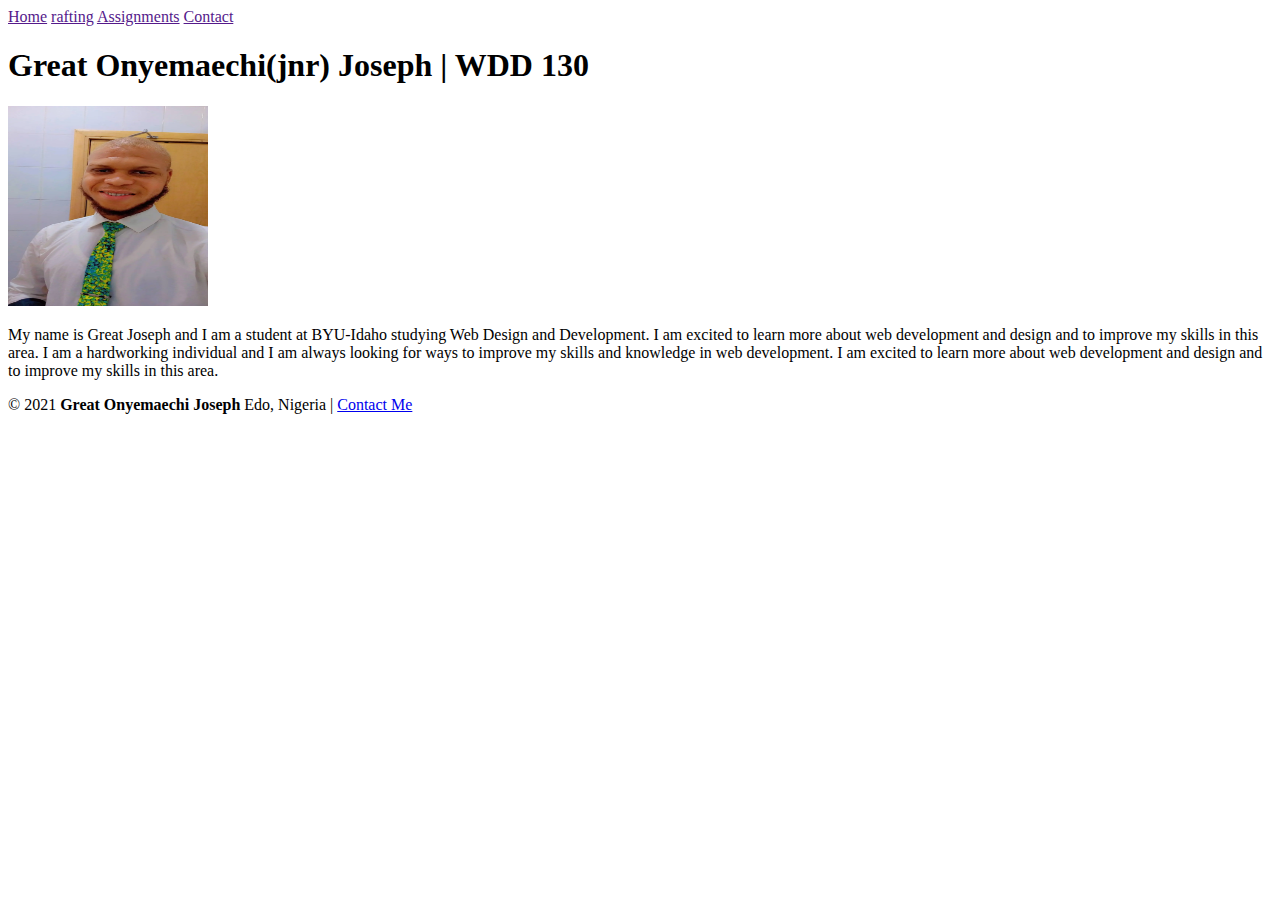
==== index.html @ 158ca69f "student Homepage" ====
<!DOCTYPE html>
<html lang="en-US">
<head>
    <meta charset="UTF-8">
    <meta name="viewport" content="width=device-width, initial-scale=1.0">
    <title> Great Onyemaechi(jnr) Joseph | WDD 130</title>
    <link rel="stylesheet" type="text/css" href="styles.css">
</head>
<body>
    <header>
        <nav>
            <a href="">Home</a>
            <a href="">rafting</a>
            <a href="">Assignments</a>
            <a href="">Contact</a>
        </nav>    
    </header>
    <main>
        <h1>Great Onyemaechi(jnr) Joseph | WDD 130</h1>
        <img src="images/profile.webp" alt="Profile Picture" width="200" height="200">
        <p>My name is Great Joseph and I am a student at BYU-Idaho studying Web Design and Development. I am
            excited to learn more about web development and design and to improve my skills in this area. I am a
            hardworking individual and I am always looking for ways to improve my skills and knowledge in web
            development. I am excited to learn more about web development and design and to improve my skills in
            this area.
        </p>
    </main>
    <footer>
        <p>&copy; 2021 <strong>Great Onyemaechi Joseph</strong> Edo, Nigeria | <a href="#">Contact Me</a></p>
    </footer>
</body>
</html>
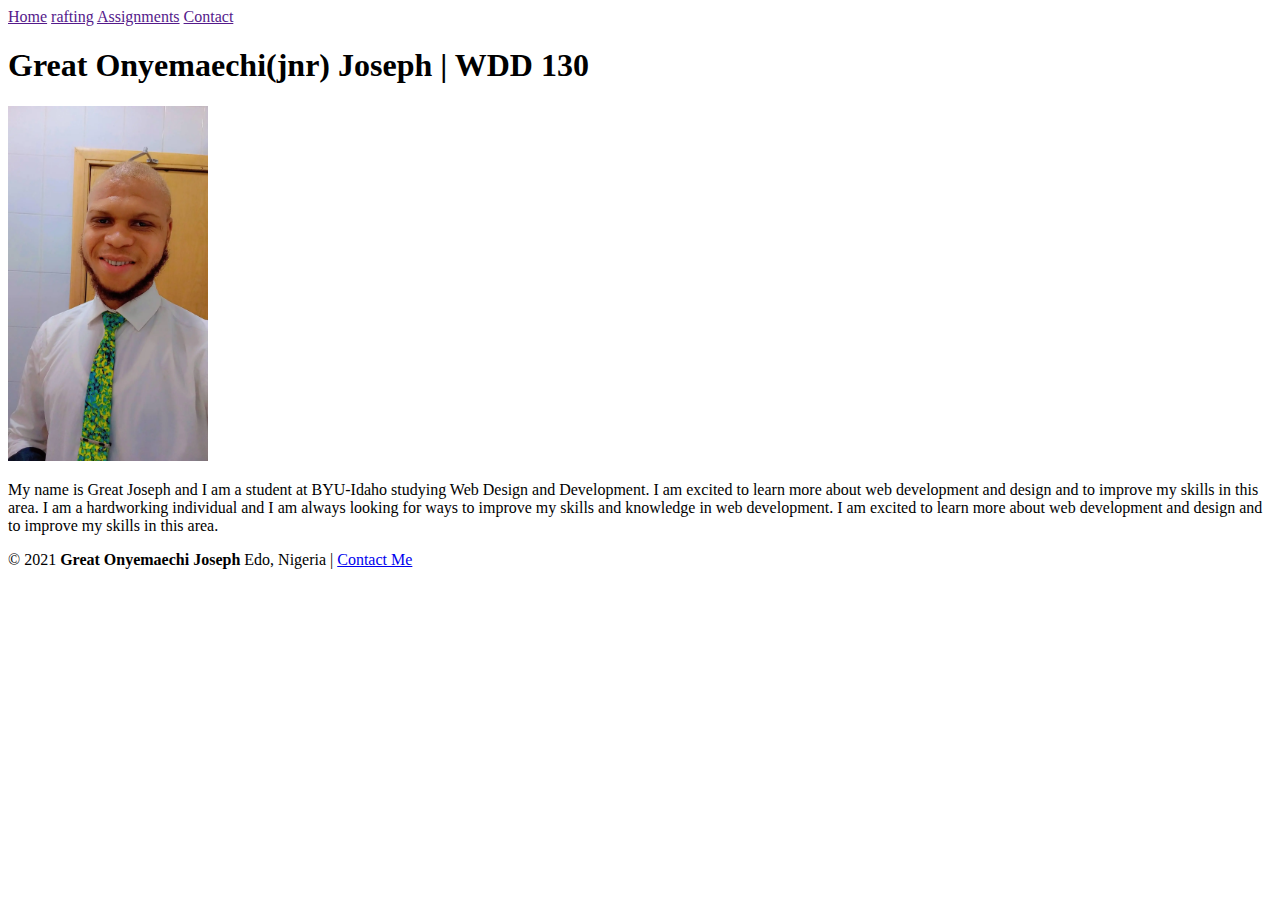
==== commit f1f6ee9f: "profile_pic_fix" ====
--- a/index.html
+++ b/index.html
@@ -17,7 +17,7 @@
     </header>
     <main>
         <h1>Great Onyemaechi(jnr) Joseph | WDD 130</h1>
-        <img src="images/profile.webp" alt="Profile Picture" width="200" height="200">
+        <img src="images/profile.webp" alt="Profile Picture" width="200">
         <p>My name is Great Joseph and I am a student at BYU-Idaho studying Web Design and Development. I am
             excited to learn more about web development and design and to improve my skills in this area. I am a
             hardworking individual and I am always looking for ways to improve my skills and knowledge in web
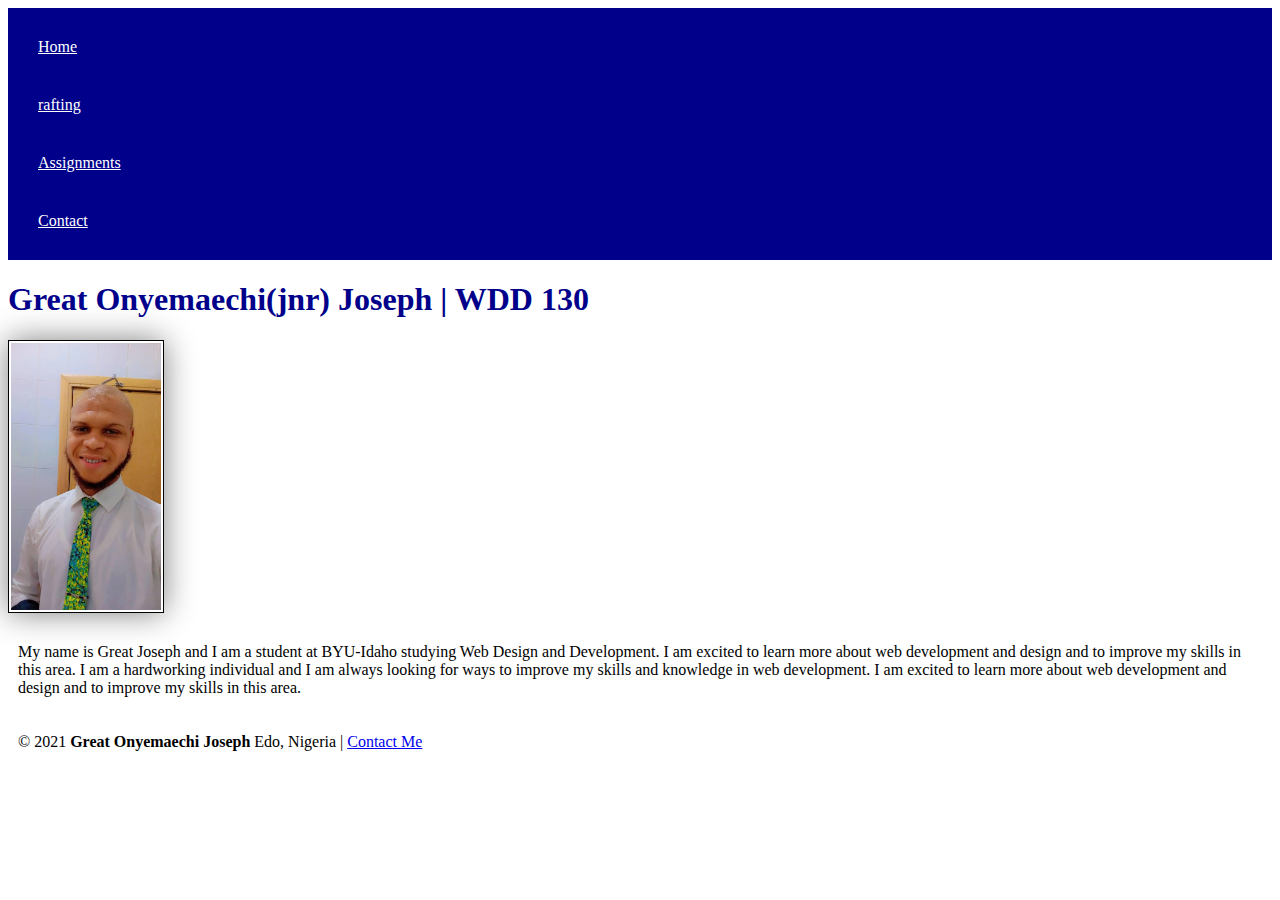
==== commit 9ebd0f50: "Homepage_styling" ====
--- a/index.html
+++ b/index.html
@@ -4,7 +4,7 @@
     <meta charset="UTF-8">
     <meta name="viewport" content="width=device-width, initial-scale=1.0">
     <title> Great Onyemaechi(jnr) Joseph | WDD 130</title>
-    <link rel="stylesheet" type="text/css" href="styles.css">
+    <link rel="stylesheet" type="text/css" href="styles/styles.css">
 </head>
 <body>
     <header>
--- a/styles/styles.css
+++ b/styles/styles.css
@@ -0,0 +1,25 @@
+nav{
+    background-color: darkblue;
+    padding: 10px;
+}
+ nav a {
+    color: white;
+    display: block;
+    padding: 20px;
+}
+
+h1 {
+    color: darkblue;
+}
+
+img{
+    width: 150px;
+    height: auto;
+    border: 1px solid black;
+    padding: 2px;
+    box-shadow: 0 0 30px gray;
+}
+
+p{
+    padding: 10px;
+}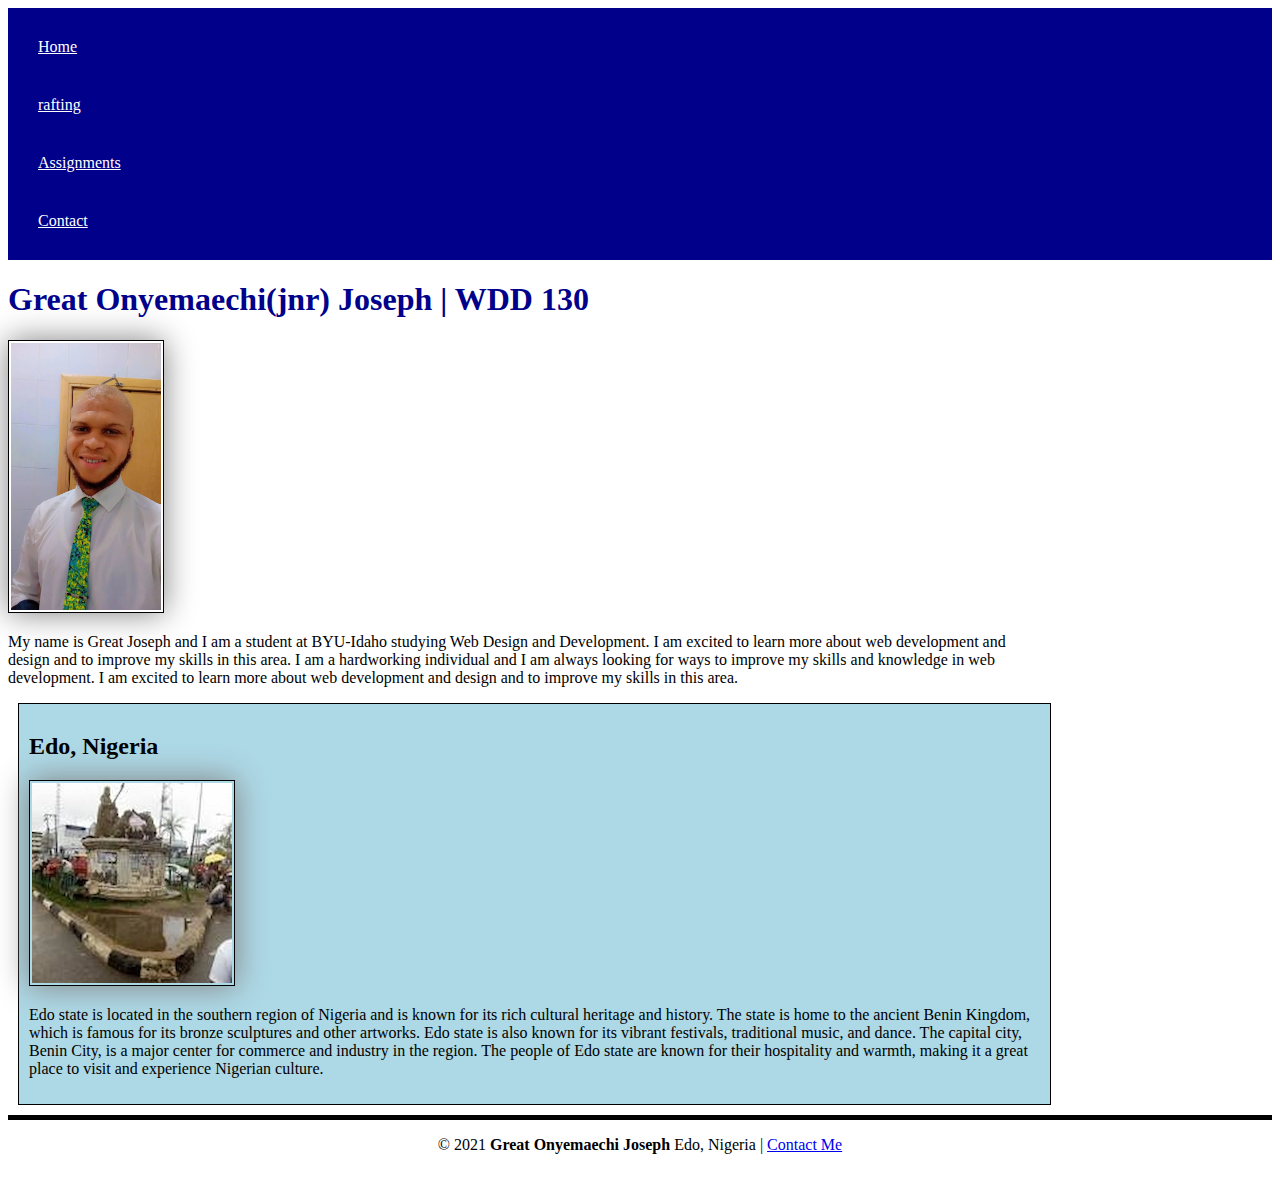
==== commit 4f5d7f5f: "homepage enhancement" ====
--- a/index.html
+++ b/index.html
@@ -1,32 +1,50 @@
 <!DOCTYPE html>
 <html lang="en-US">
-<head>
-    <meta charset="UTF-8">
-    <meta name="viewport" content="width=device-width, initial-scale=1.0">
-    <title> Great Onyemaechi(jnr) Joseph | WDD 130</title>
-    <link rel="stylesheet" type="text/css" href="styles/styles.css">
-</head>
-<body>
+  <head>
+    <meta charset="UTF-8" />
+    <meta name="viewport" content="width=device-width, initial-scale=1.0" />
+    <title>Great Onyemaechi(jnr) Joseph | WDD 130</title>
+    <link rel="stylesheet" type="text/css" href="styles/styles.css" />
+  </head>
+  <body>
     <header>
-        <nav>
-            <a href="">Home</a>
-            <a href="">rafting</a>
-            <a href="">Assignments</a>
-            <a href="">Contact</a>
-        </nav>    
+      <nav>
+        <a href="">Home</a>
+        <a href="">rafting</a>
+        <a href="">Assignments</a>
+        <a href="">Contact</a>
+      </nav>
     </header>
     <main>
-        <h1>Great Onyemaechi(jnr) Joseph | WDD 130</h1>
-        <img src="images/profile.webp" alt="Profile Picture" width="200">
-        <p>My name is Great Joseph and I am a student at BYU-Idaho studying Web Design and Development. I am
-            excited to learn more about web development and design and to improve my skills in this area. I am a
-            hardworking individual and I am always looking for ways to improve my skills and knowledge in web
-            development. I am excited to learn more about web development and design and to improve my skills in
-            this area.
-        </p>
+      <h1>Great Onyemaechi(jnr) Joseph | WDD 130</h1>
+      <img src="images/profile.webp" alt="Profile Picture" width="200" />
+      <p>
+        My name is Great Joseph and I am a student at BYU-Idaho studying Web
+        Design and Development. I am excited to learn more about web development
+        and design and to improve my skills in this area. I am a hardworking
+        individual and I am always looking for ways to improve my skills and
+        knowledge in web development. I am excited to learn more about web
+        development and design and to improve my skills in this area.
+      </p>
     </main>
+    <aside>
+      <h2>Edo, Nigeria</h2>
+      <img src="images/Untitled.webp" alt="picture of the city" />
+    <p>
+      Edo state is located in the southern region of Nigeria and is known
+      for its rich cultural heritage and history. The state is home to the
+      ancient Benin Kingdom, which is famous for its bronze sculptures and other
+      artworks. Edo state is also known for its vibrant festivals, traditional music,
+      and dance. The capital city, Benin City, is a major center for commerce and industry
+      in the region. The people of Edo state are known for their hospitality and warmth,
+      making it a great place to visit and experience Nigerian culture.
+    </p>
+    </aside>
     <footer>
-        <p>&copy; 2021 <strong>Great Onyemaechi Joseph</strong> Edo, Nigeria | <a href="#">Contact Me</a></p>
+      <p>
+        &copy; 2021 <strong>Great Onyemaechi Joseph</strong> Edo, Nigeria |
+        <a href="#">Contact Me</a>
+      </p>
     </footer>
-</body>
-</html>+  </body>
+</html>
--- a/styles/styles.css
+++ b/styles/styles.css
@@ -12,7 +12,7 @@
     color: darkblue;
 }
 
-img{
+main img{
     width: 150px;
     height: auto;
     border: 1px solid black;
@@ -21,5 +21,31 @@
 }
 
 p{
+    padding: 0px;
+}
+main{
+    width: 80%;
+}
+aside{
+    width: 80%;
+    background-color: lightblue;
     padding: 10px;
+    margin: 10px;
+    border: 1px solid black;
+    color: black;
+}
+aside img{
+    width: 200px;
+    height: auto;
+    border: 1px solid black;
+    padding: 2px;
+    box-shadow: 0 0 30px gray;
+}
+
+footer{
+    margin-top: 5px;
+    border-top: 5px solid black;
+    display: flex;
+    align-items: center;
+    justify-content: center;
 }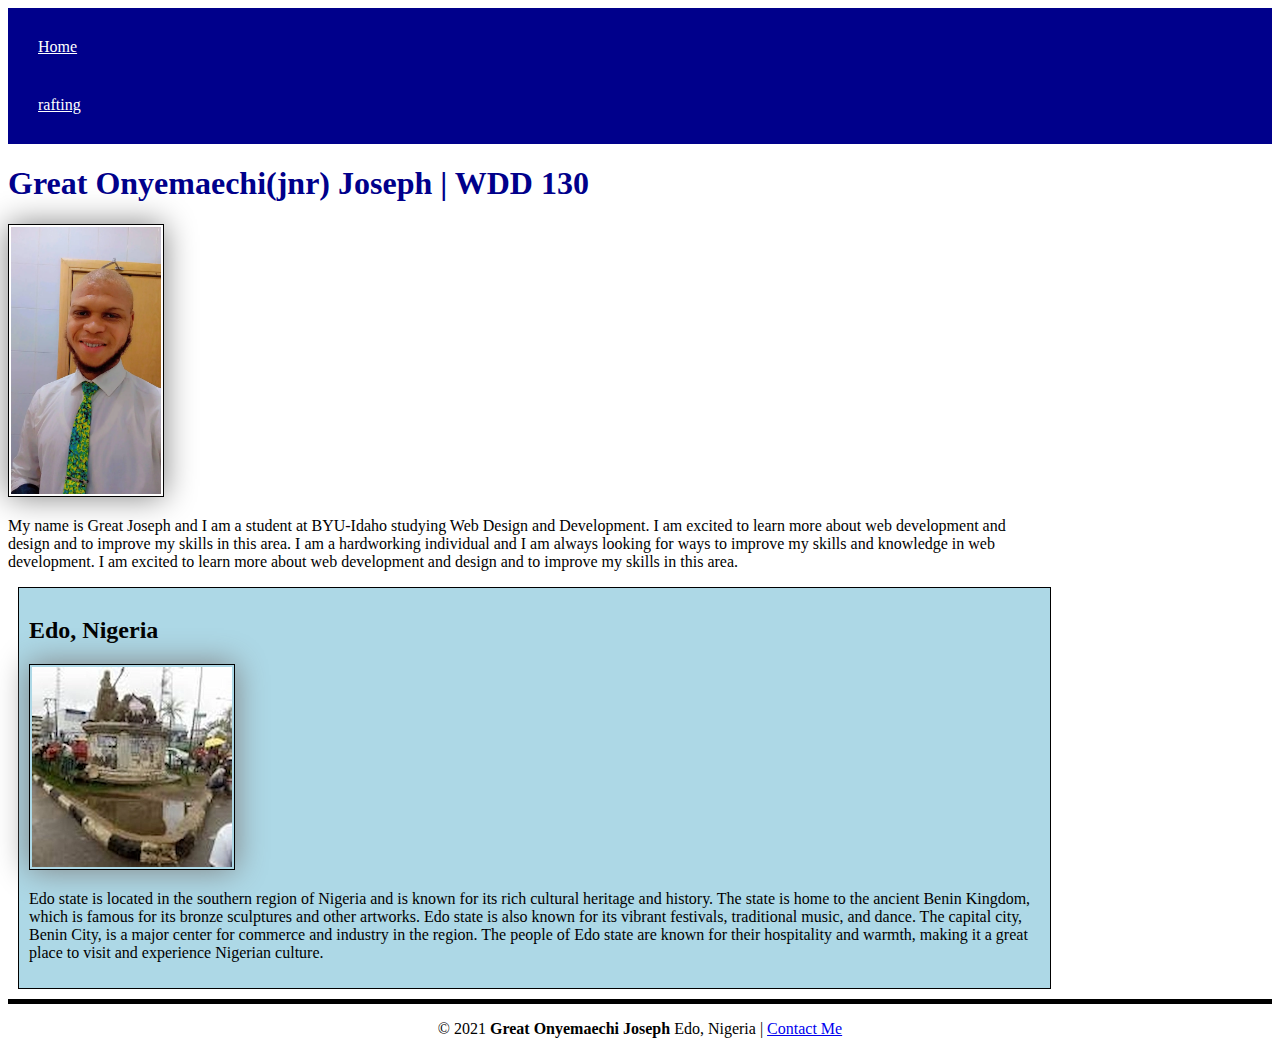
==== commit 7e43e11a: "updates" ====
--- a/index.html
+++ b/index.html
@@ -2,22 +2,20 @@
 <html lang="en-US">
   <head>
     <meta charset="UTF-8" />
-    <meta name="viewport" content="width=device-width, initial-scale=1.0" />
+    <meta name="viewport" content="width=device-width, initial-scale=1.0" >
     <title>Great Onyemaechi(jnr) Joseph | WDD 130</title>
-    <link rel="stylesheet" type="text/css" href="styles/styles.css" />
+    <link rel="stylesheet" type="text/css" href="styles/styles.css" >
   </head>
   <body>
     <header>
       <nav>
         <a href="">Home</a>
         <a href="">rafting</a>
-        <a href="">Assignments</a>
-        <a href="">Contact</a>
       </nav>
     </header>
     <main>
       <h1>Great Onyemaechi(jnr) Joseph | WDD 130</h1>
-      <img src="images/profile.webp" alt="Profile Picture" width="200" />
+      <img src="images/profile.webp" alt="Profile Picture" width="200" >
       <p>
         My name is Great Joseph and I am a student at BYU-Idaho studying Web
         Design and Development. I am excited to learn more about web development
@@ -29,7 +27,7 @@
     </main>
     <aside>
       <h2>Edo, Nigeria</h2>
-      <img src="images/Untitled.webp" alt="picture of the city" />
+      <img src="images/Untitled.webp" alt="picture of the city" >
     <p>
       Edo state is located in the southern region of Nigeria and is known
       for its rich cultural heritage and history. The state is home to the
--- a/styles/styles.css
+++ b/styles/styles.css
@@ -21,11 +21,13 @@
 }
 
 p{
-    padding: 0px;
+    padding: 0;
 }
+
 main{
     width: 80%;
 }
+
 aside{
     width: 80%;
     background-color: lightblue;
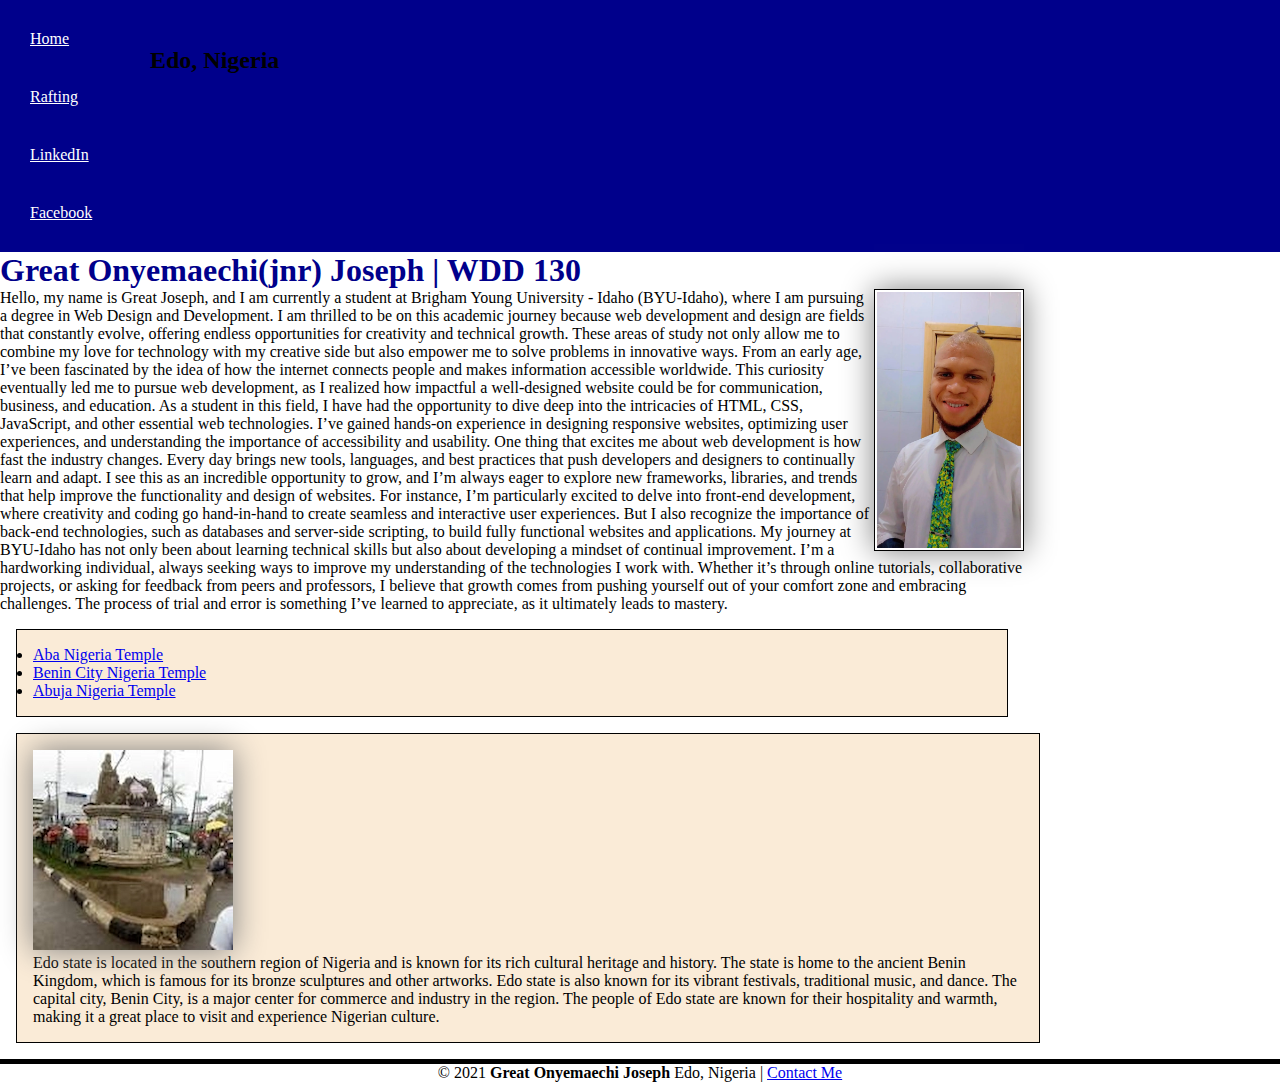
==== commit 02e2e2c7: "good" ====
--- a/index.html
+++ b/index.html
@@ -1,33 +1,66 @@
 <!DOCTYPE html>
 <html lang="en-US">
   <head>
-    <meta charset="UTF-8" />
-    <meta name="viewport" content="width=device-width, initial-scale=1.0" >
+    <meta charset="UTF-8">
+    <meta name="viewport" content="width=device-width, initial-scale=1.0">
     <title>Great Onyemaechi(jnr) Joseph | WDD 130</title>
-    <link rel="stylesheet" type="text/css" href="styles/styles.css" >
+    <link rel="stylesheet" type="text/css" href="styles/styles.css">
+    <meta name="description" content="Great Joseph | WDD 130 | This is my github homepage">
+    <meta name="author" content="Great Joseph">
   </head>
   <body>
     <header>
       <nav>
-        <a href="">Home</a>
-        <a href="">rafting</a>
+        <a href="index.html">Home</a>
+        <a href="wwr/about.html">Rafting</a>
+        <a href="https://linkedin.com">LinkedIn</a>
+        <a href="https://facebook.com">Facebook</a>
       </nav>
     </header>
     <main>
       <h1>Great Onyemaechi(jnr) Joseph | WDD 130</h1>
-      <img src="images/profile.webp" alt="Profile Picture" width="200" >
+      <img src="images/profile.webp" alt="Profile Picture" width="200">
       <p>
-        My name is Great Joseph and I am a student at BYU-Idaho studying Web
-        Design and Development. I am excited to learn more about web development
-        and design and to improve my skills in this area. I am a hardworking
-        individual and I am always looking for ways to improve my skills and
-        knowledge in web development. I am excited to learn more about web
-        development and design and to improve my skills in this area.
+        Hello, my name is Great Joseph, and I am currently a student at Brigham Young University - Idaho (BYU-Idaho), 
+        where I am pursuing a degree in Web Design and Development. I am thrilled to be on this academic journey because 
+        web development and design are fields that constantly evolve, offering endless opportunities for creativity and 
+        technical growth. These areas of study not only allow me to combine my love for technology with my creative side 
+        but also empower me to solve problems in innovative ways.
+        From an early age, I’ve been fascinated by the idea of how the internet connects people and makes information 
+        accessible worldwide. This curiosity eventually led me to pursue web development, as I realized how impactful a 
+        well-designed website could be for communication, business, and education. As a student in this field, I have had 
+        the opportunity to dive deep into the intricacies of HTML, CSS, JavaScript, and other essential web technologies. 
+        I’ve gained hands-on experience in designing responsive websites, optimizing user experiences, and understanding 
+        the importance of accessibility and usability. 
+        One thing that excites me about web development is how fast the industry changes. Every day brings new tools, 
+        languages, and best practices that push developers and designers to continually learn and adapt. I see this as an 
+        incredible opportunity to grow, and I’m always eager to explore new frameworks, libraries, and trends that help 
+        improve the functionality and design of websites. For instance, I’m particularly excited to delve into front-end 
+        development, where creativity and coding go hand-in-hand to create seamless and interactive user experiences. 
+        But I also recognize the importance of back-end technologies, such as databases and server-side scripting, to build 
+        fully functional websites and applications.
+        My journey at BYU-Idaho has not only been about learning technical skills but also about developing a mindset of 
+        continual improvement. I’m a hardworking individual, always seeking ways to improve my understanding of the 
+        technologies I work with. Whether it’s through online tutorials, collaborative projects, or asking for feedback 
+        from peers and professors, I believe that growth comes from pushing yourself out of your comfort zone and embracing challenges. 
+        The process of trial and error is something I’ve learned to appreciate, as it ultimately leads to mastery.        
       </p>
+
+      <ul class="box">
+        <li> 
+          <a href="https://www.churchofjesuschrist.org/temples/details/aba-nigeria-temple?lang=eng" target="_blank"> Aba Nigeria Temple</a>
+        </li>
+        <li>
+          <a href="https://www.churchofjesuschrist.org/temples/details/benin-city-nigeria-temple?lang=eng" target="_blank">Benin City Nigeria Temple</a>
+        </li>
+        <li>
+          <a href="https://www.churchofjesuschrist.org/temples/details/abuja-nigeria-temple?lang=eng" target="_blank">Abuja Nigeria Temple</a>
+        </li>
+      </ul>
     </main>
-    <aside>
+    <aside class="box">
       <h2>Edo, Nigeria</h2>
-      <img src="images/Untitled.webp" alt="picture of the city" >
+      <img src="images/Untitled.webp" alt="picture of the city">
     <p>
       Edo state is located in the southern region of Nigeria and is known
       for its rich cultural heritage and history. The state is home to the
@@ -45,4 +78,5 @@
       </p>
     </footer>
   </body>
+  <!-- 01/04/2025 -->
 </html>
--- a/styles/styles.css
+++ b/styles/styles.css
@@ -1,3 +1,9 @@
+*{
+    margin: 0;
+    padding: 0;
+    box-sizing: border-box;
+}
+
 nav{
     background-color: darkblue;
     padding: 10px;
@@ -18,6 +24,7 @@
     border: 1px solid black;
     padding: 2px;
     box-shadow: 0 0 30px gray;
+    float: right;
 }
 
 p{
@@ -25,7 +32,7 @@
 }
 
 main{
-    width: 80%;
+    max-width: 80%;
 }
 
 aside{
@@ -36,11 +43,16 @@
     border: 1px solid black;
     color: black;
 }
+aside h2{
+    position: absolute;
+    top: 47px;
+    left: 150px;
+}
+
 aside img{
+    position: relative;
     width: 200px;
     height: auto;
-    border: 1px solid black;
-    padding: 2px;
     box-shadow: 0 0 30px gray;
 }
 
@@ -50,4 +62,13 @@
     display: flex;
     align-items: center;
     justify-content: center;
+}
+
+/* Class Selectors */
+.box{
+    margin: 1rem;
+    padding: 1rem;
+    border: 1px solid black;
+    background-color: antiquewhite;
+    color: black;
 }